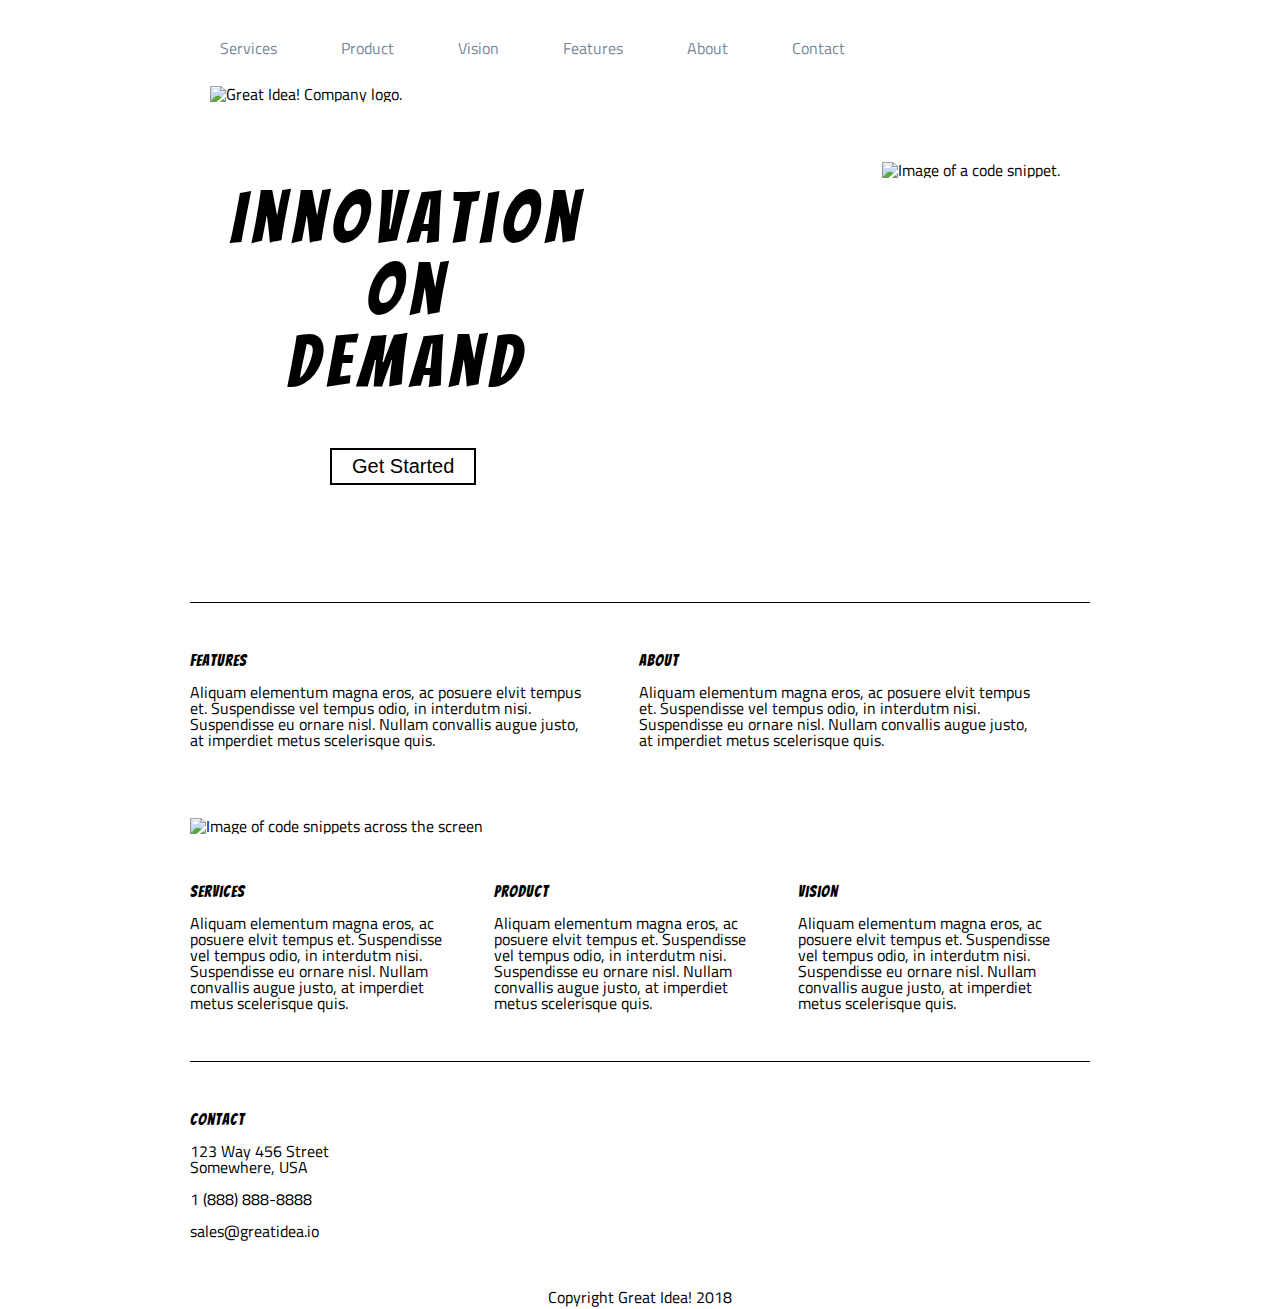
==== great-idea/index.html @ a807706c "Code Pasted from Project 1" ====
<!doctype html>

<html lang="en">
<head>
  <meta charset="utf-8">

  <title>Great Idea!</title>

  <link href="https://fonts.googleapis.com/css?family=Bangers|Titillium+Web" rel="stylesheet">
  <link rel="stylesheet" href="css/index.css">

  <!--[if lt IE 9]>
    <script src="https://cdnjs.cloudflare.com/ajax/libs/html5shiv/3.7.3/html5shiv.js"></script>
  <![endif]-->
</head>

    <!-- Copy and paste your HTML from the first UI project here -->
    <body>
      <div class="container">
      <header>
        <nav>
          <a href="">Services</a>
          <a href="">Product</a>
          <a href="">Vision</a>
          <a href="">Features</a>
          <a href="">About</a>
          <a href="">Contact</a>
        </nav>  
        <img class="logo" src="img/logo.png" alt="Great Idea! Company logo.">
      </header>
  
      <section class="hero"> 
       <div class="heroText">
        <h1> Innovation <br> On <br> Demand</h1>
        <button>Get Started</button>   
        </div> 
        <img src="img/header-img.png" alt="Image of a code snippet.">
      </section>
  
    <main class="main-content">
    <section class="top-row">
      <div class="t1">
        <h2>Features</h2>
    <p>Aliquam elementum magna eros, ac posuere elvit tempus et. Suspendisse vel tempus odio, in interdutm nisi. Suspendisse eu ornare nisl. Nullam convallis augue justo, at imperdiet metus scelerisque quis.</p>
  </div>
    
  <div class='t2'>
    <h2>About</h2>
    <p>Aliquam elementum magna eros, ac posuere elvit tempus et. Suspendisse vel tempus odio, in interdutm nisi. Suspendisse eu ornare nisl. Nullam convallis augue justo, at imperdiet metus scelerisque quis.</p>
  
  </div>
  
  </section>
  <section class="main-image"> 
    <img class="middle-img" src="img/mid-page-accent.jpg" alt="Image of code snippets across the screen">
   </section> 
   <section class="bottom-row">
     <div class='b1'>
       <h2>Services</h2>
      <p>  Aliquam elementum magna eros, ac posuere elvit tempus et. Suspendisse vel tempus odio, in interdutm nisi. Suspendisse eu ornare nisl. Nullam convallis augue justo, at imperdiet metus scelerisque quis.
  </p>
     </div>
    
  <div class='b2'>
    <h2>Product</h2>
    <p>  Aliquam elementum magna eros, ac posuere elvit tempus et. Suspendisse vel tempus odio, in interdutm nisi. Suspendisse eu ornare nisl. Nullam convallis augue justo, at imperdiet metus scelerisque quis.
  </p>
  </div>
  
  <div class='b3'>
    <h2>Vision</h2>
    <p>  Aliquam elementum magna eros, ac posuere elvit tempus et. Suspendisse vel tempus odio, in interdutm nisi. Suspendisse eu ornare nisl. Nullam convallis augue justo, at imperdiet metus scelerisque quis.
  </p>
  </div>
  
  </section>
  </main>
  <section class="Contact">
    
     <h2>Contact</h2>
     <address>
       <div>
  123 Way 456 Street <br>
    Somewhere, USA 
       </div>
    <br>
   <div>
       1 (888) 888-8888 
   </div>
  
    <br>
    sales@greatidea.io 
    </address>
    
  </section>
  <footer>
    <p>  Copyright Great Idea! 2018
  </p>
    </footer>
      </div>
    </body>   

</html>
---- great-idea/css/index.css ----
/* http://meyerweb.com/eric/tools/css/reset/ 
   v2.0 | 20110126
   License: none (public domain)
*/

html, body, div, span, applet, object, iframe,
h1, h2, h3, h4, h5, h6, p, blockquote, pre,
a, abbr, acronym, address, big, cite, code,
del, dfn, em, img, ins, kbd, q, s, samp,
small, strike, strong, sub, sup, tt, var,
b, u, i, center,
dl, dt, dd, ol, ul, li,
fieldset, form, label, legend,
table, caption, tbody, tfoot, thead, tr, th, td,
article, aside, canvas, details, embed, 
figure, figcaption, footer, header, hgroup, 
menu, nav, output, ruby, section, summary,
time, mark, audio, video {
	margin: 0;
	padding: 0;
	border: 0;
	font-size: 100%;
	font: inherit;
	vertical-align: baseline;
}
/* HTML5 display-role reset for older browsers */
article, aside, details, figcaption, figure, 
footer, header, hgroup, menu, nav, section {
	display: block;
}
body {
	line-height: 1;
}
ol, ul {
	list-style: none;
}
blockquote, q {
	quotes: none;
}
blockquote:before, blockquote:after,
q:before, q:after {
	content: '';
	content: none;
}
table {
	border-collapse: collapse;
	border-spacing: 0;
}

/* Set every element's box-sizing to border-box */
* {
    box-sizing: border-box;
}

html, body {
    height: 100%;
    font-family: 'Titillium Web', sans-serif;
}

h1, h2, h3, h4, h5 {
    font-family: 'Bangers', cursive;
    letter-spacing: 1px;
    margin-bottom: 15px;
}

/* Copy and paste your work from yesterday here and start to refactor into flexbox */

.container {
	width: 900px;
	margin: auto;
	
}

header nav {
	display: inline-block;
	margin-top: 40px;

}
header nav a {
	text-decoration: none;
	margin: 30px;
	color: lightslategray;
}
header img.logo {
	display: inline-block;
	margin-top: 30px;
	margin-left: 20px;
}
.hero {
	/* display: inline-block; */
	height: 500px;
}

.hero h1 {
	display: inline-block;
	font-family: 'Titillium-Web' sans-serif;
	line-height: 1.0;
	font-size: 72px;
	text-align: center;
	letter-spacing: 7px;
	margin: 50px 20px;

}
.heroText {
	display:inline-block;
	margin: 30px 0 0 20px;
}
.hero img {
	display: inline-block;
	float: right;
	/* margin: 50px auto; */
	/* vertical-align: middle; */
	/* position: relative; */
	margin-top: 60px;
	padding: 0 30px;

	
}

.hero button {
	display: block;
	margin: 0 0 0 120px;
	padding: 5px 20px;
	font-family: 'Titillium-Web' sans-serif;
	font-size: 20px;
	background-color: white;
	border: 2px solid black;
}


main .main-content {
	display: inline-block;
	margin: 0 auto;
	padding: 0 30px;

}
main .main-content .top-row {
	display: inline-block;
	margin: 10px 30px;
	padding: 20px;
	width: 250px;
	height: auto;
}
.top-row {
	display:block;
	padding: 20px 0;
	border-top: 1px solid #000;
	padding-top: 50px;
}

.t1 {
	display: inline-block;
	width: 45%;
	margin: 0 20px 20px 0;
}
.t2 {
	display: inline-block;
	width: 45%;
	margin: 0 0 20px 20px;
}

.bottom-row {
	display:block;
	padding: 20px 0;
	border-bottom: 1px solid #000;
	padding-bottom: 50px;
}

.b1 {
	display: inline-block;
	width: 30%;
	/* margin: 0 20px 20px 0; */
}

.b2 {
	display: inline-block;
	width: 30%;
	margin: 0 30px;
}
.b3 {
	display: inline-block;
	width: 30%;
	/* margin: 0 0 20px 20px; */
}
.main-image {
	margin: 30px auto;
}
.middle-img {
	width: 100%;

}
.Contact {
	margin: 50px 0;
}
footer p {
	text-align: center;
}
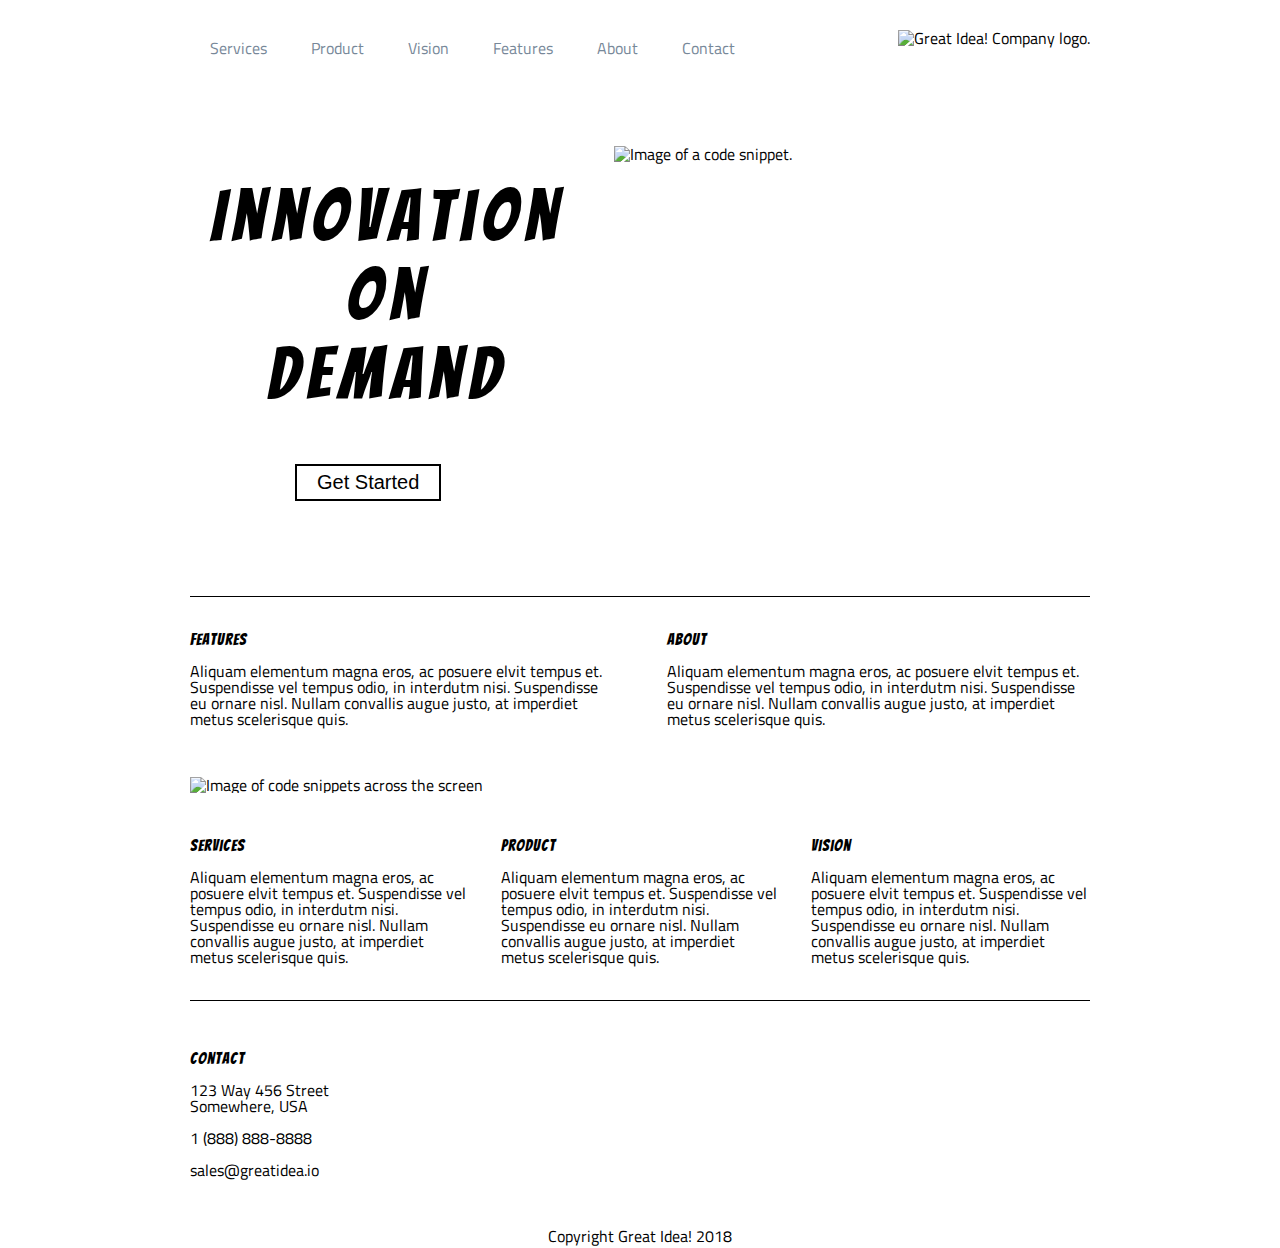
==== commit 119a1bb0: "Completed Index" ====
--- a/great-idea/index.html
+++ b/great-idea/index.html
@@ -13,6 +13,8 @@
     <script src="https://cdnjs.cloudflare.com/ajax/libs/html5shiv/3.7.3/html5shiv.js"></script>
   <![endif]-->
 </head>
+
+
 
     <!-- Copy and paste your HTML from the first UI project here -->
     <body>
@@ -31,8 +33,8 @@
   
       <section class="hero"> 
        <div class="heroText">
-        <h1> Innovation <br> On <br> Demand</h1>
-        <button>Get Started</button>   
+          <h1> Innovation <br> On <br> Demand</h1>
+          <button>Get Started</button>   
         </div> 
         <img src="img/header-img.png" alt="Image of a code snippet.">
       </section>
--- a/great-idea/css/index.css
+++ b/great-idea/css/index.css
@@ -70,56 +70,66 @@
 	margin: auto;
 	
 }
+header {
+	display: flex;
+	justify-content: space-between;
+	margin-bottom: 40px;
+
+}
 
 header nav {
-	display: inline-block;
 	margin-top: 40px;
+	
 
 }
 header nav a {
 	text-decoration: none;
-	margin: 30px;
+	margin: 20px;
 	color: lightslategray;
 }
 header img.logo {
-	display: inline-block;
 	margin-top: 30px;
 	margin-left: 20px;
+	
 }
 .hero {
-	/* display: inline-block; */
 	height: 500px;
+	display: flex;
+	justify-content: space-between;
 }
 
 .hero h1 {
-	display: inline-block;
+	/* display: inline-block; */
 	font-family: 'Titillium-Web' sans-serif;
-	line-height: 1.0;
+	line-height: 1.1;
 	font-size: 72px;
 	text-align: center;
 	letter-spacing: 7px;
-	margin: 50px 20px;
+	margin: 50px 0;
 
 }
 .heroText {
-	display:inline-block;
+	/* display:inline-block; */
+	/* display: flex; */
 	margin: 30px 0 0 20px;
 }
 .hero img {
-	display: inline-block;
-	float: right;
+	width: 85%;
+	height: 85%;
+	/* display: inline-block; */
+	/* float: right; */
 	/* margin: 50px auto; */
 	/* vertical-align: middle; */
 	/* position: relative; */
-	margin-top: 60px;
-	padding: 0 30px;
+	/* margin-top: 60px; */
+	padding: 50px 50px;
 
 	
 }
 
 .hero button {
-	display: block;
-	margin: 0 0 0 120px;
+	/* display: block; */
+	margin: 0 0 0 85px;
 	padding: 5px 20px;
 	font-family: 'Titillium-Web' sans-serif;
 	font-size: 20px;
@@ -129,57 +139,59 @@
 
 
 main .main-content {
-	display: inline-block;
+	/* display: inline-block; */
 	margin: 0 auto;
 	padding: 0 30px;
 
 }
 main .main-content .top-row {
-	display: inline-block;
+	/* display: inline-block; */
 	margin: 10px 30px;
 	padding: 20px;
 	width: 250px;
 	height: auto;
 }
 .top-row {
-	display:block;
+	display: flex;
+	justify-content: space-between;
 	padding: 20px 0;
 	border-top: 1px solid #000;
-	padding-top: 50px;
+	padding-top: 35px;
 }
 
 .t1 {
-	display: inline-block;
-	width: 45%;
-	margin: 0 20px 20px 0;
+	/* display: inline-block; */
+	width: 47%;
+	/* margin: 0 20px 20px 0; */
 }
 .t2 {
 	display: inline-block;
-	width: 45%;
-	margin: 0 0 20px 20px;
+	width: 47%;
+	/* margin: 0 0 20px 20px; */
 }
 
 .bottom-row {
-	display:block;
-	padding: 20px 0;
+	display:flex;
+	justify-content: space-between;
+	padding: 15px 0;
 	border-bottom: 1px solid #000;
-	padding-bottom: 50px;
+	padding-bottom: 35px;
 }
 
 .b1 {
-	display: inline-block;
-	width: 30%;
+	/* display: inline-block; */
+	width: 31%;
 	/* margin: 0 20px 20px 0; */
 }
 
 .b2 {
-	display: inline-block;
-	width: 30%;
-	margin: 0 30px;
+	/* display: inline-block; */
+	width: 31%;
+	
 }
 .b3 {
-	display: inline-block;
-	width: 30%;
+	/* display: inline-block; */
+	width: 31%;
 	/* margin: 0 0 20px 20px; */
 }
 .main-image {
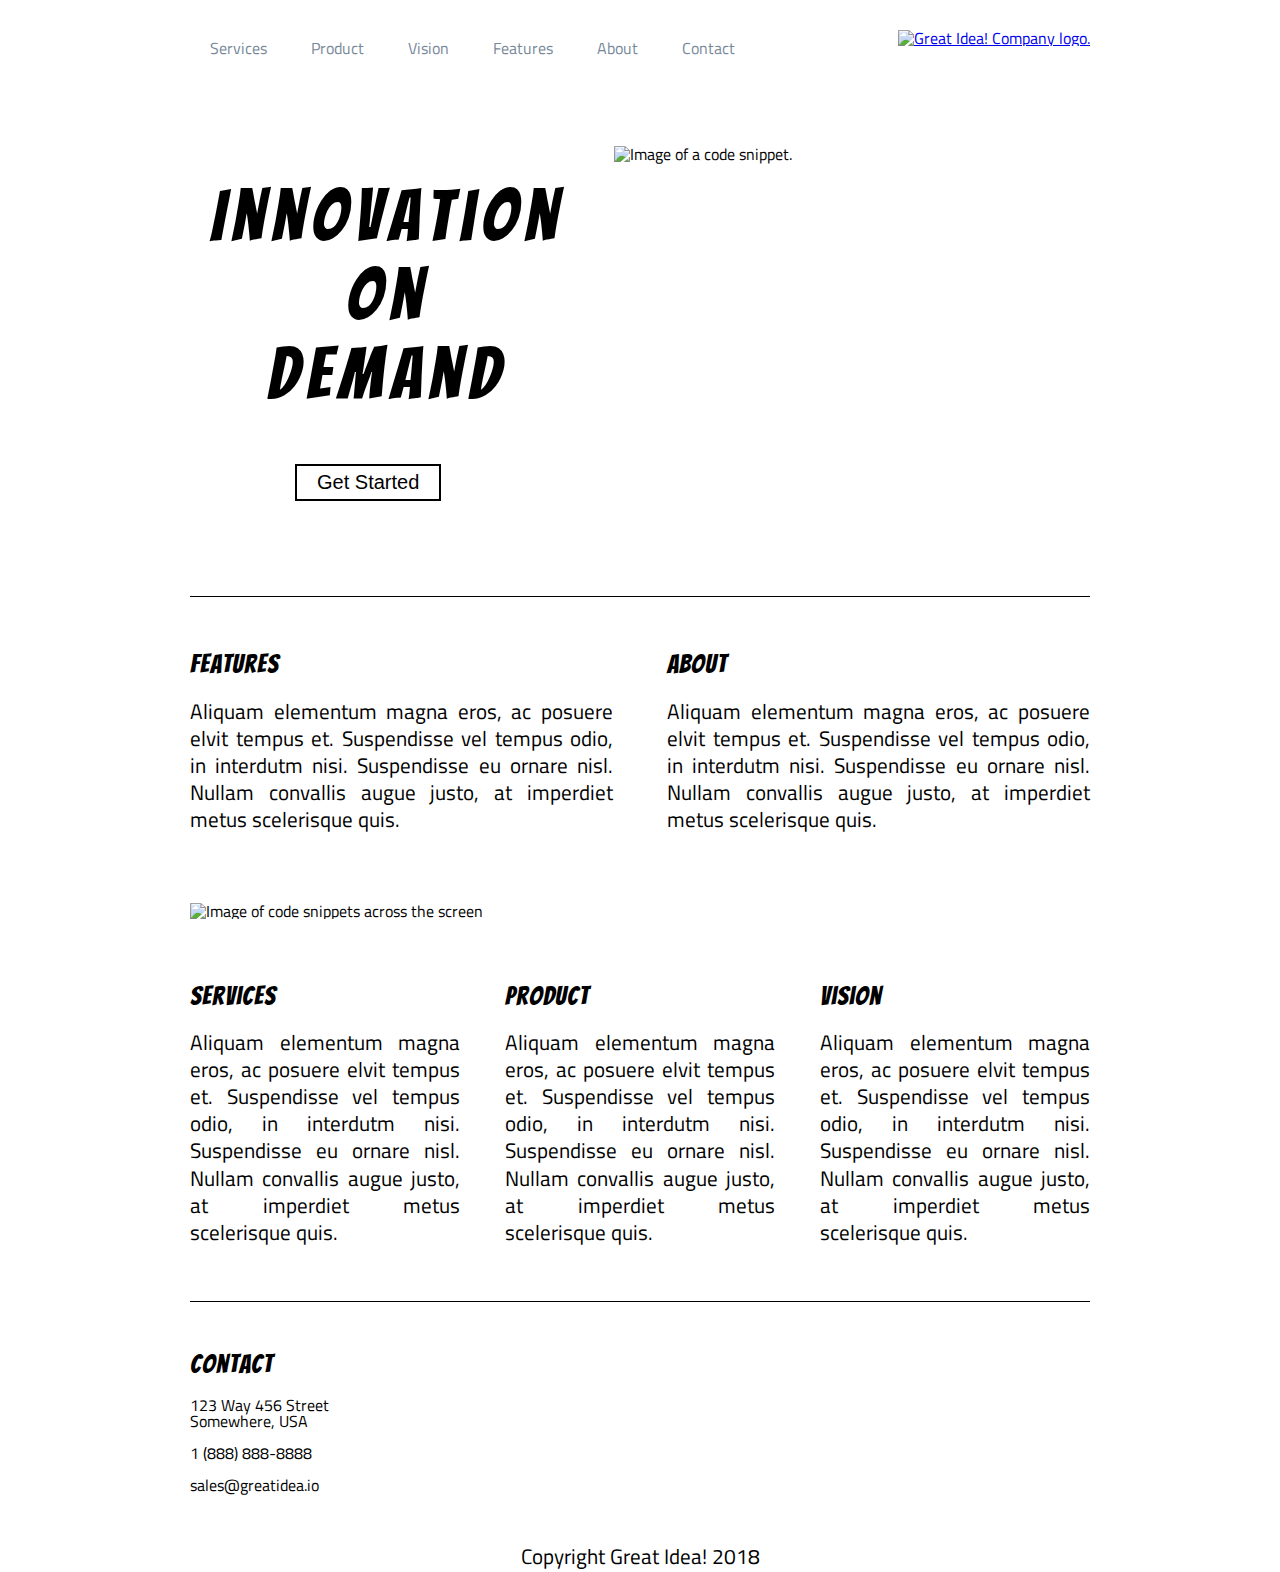
==== commit fbe9d92f: "Completed MVP" ====
--- a/great-idea/index.html
+++ b/great-idea/index.html
@@ -21,14 +21,14 @@
       <div class="container">
       <header>
         <nav>
-          <a href="">Services</a>
+          <a href="services.html">Services</a>
           <a href="">Product</a>
           <a href="">Vision</a>
           <a href="">Features</a>
           <a href="">About</a>
           <a href="">Contact</a>
         </nav>  
-        <img class="logo" src="img/logo.png" alt="Great Idea! Company logo.">
+        <a href="index.html"> <img class="logo" src="img/logo.png" alt="Great Idea! Company logo."></a>
       </header>
   
       <section class="hero"> 
--- a/great-idea/css/index.css
+++ b/great-idea/css/index.css
@@ -180,18 +180,18 @@
 
 .b1 {
 	/* display: inline-block; */
-	width: 31%;
+	width: 30%;
 	/* margin: 0 20px 20px 0; */
 }
 
 .b2 {
 	/* display: inline-block; */
-	width: 31%;
+	width: 30%;
 	
 }
 .b3 {
 	/* display: inline-block; */
-	width: 31%;
+	width: 30%;
 	/* margin: 0 0 20px 20px; */
 }
 .main-image {
@@ -206,4 +206,128 @@
 }
 footer p {
 	text-align: center;
+}
+/* Services Page */
+
+.servicesection {
+	margin: 40px 0;
+	width: 100%;
+	border-bottom: 1px solid black;
+	padding-bottom: 30px;
+	margin-bottom: 40px;
+}
+.servicesection, h2 {
+	margin: 20px 0;
+	font-size: 1.6rem;
+}
+
+.servicesection, p {
+	font-family: 'Titillium-Web' sans-serif;
+	text-align: justify;
+	line-height: 1.3;
+	font-size: 1.3rem;
+	
+	
+	
+}
+.btn1 {
+	padding: 10px 20px;
+	border: 1px solid black;
+	background: rgb(255, 255, 255);
+	color: #000;
+	cursor: pointer;
+}
+
+.as1 {
+	display: flex;
+	justify-content: space-between;
+	margin: 35px 0px;
+	margin-top: 45px;
+	/* border-top: 2px, solid, rgb(54, 37, 37); */
+
+	/* width: 300px; */
+	/* height: 150px; */
+}
+.c1 {
+	background: rgb(225, 223, 223);
+		padding: 20px 20px;
+		border: 1px solid black;
+		margin-right: 35px;
+
+}
+
+.c2 {
+	background: rgb(225, 223, 223);
+		padding: 20px 20px;
+		border: 1px solid black;
+
+}
+
+.as2 {
+	display: flex;
+	margin: 35px 0px;
+}
+.c3 {
+	background: rgb(225, 223, 223);
+		padding: 20px 20px;
+		border: 1px solid black;
+		margin-right: 35px;
+
+
+}
+.c4 {
+	background: rgb(225, 223, 223);
+		padding: 20px 20px;
+		border: 1px solid black;
+
+}
+
+.as3 {
+	display: flex;
+	margin: 35px 0px;
+}
+.c5 {
+	background: rgb(225, 223, 223);
+		padding: 20px 20px;
+		border: 1px solid black;
+		margin-right: 35px;
+
+
+}
+.c6 {
+	background: rgb(225, 223, 223);
+		padding: 20px 20px;
+		border: 1px solid black;
+
+}
+.bottom1 {
+	display: flex;
+	border-top: 1px solid black;
+	padding-top: 30px;
+	margin-top: 40px;
+
+}
+
+.bc1 {
+	margin-right: 45px;
+	
+}
+.bc1, p {
+	font-family: 'Titillium-Web' sans-serif;
+	text-align: justify;
+	line-height: 1.3;
+	font-size: 1.3rem;
+	margin-bottom: 20px;
+
+}
+.bc1, ul {
+ 
+	/* margin-left: 20px; */
+	list-style-type: disc;
+}
+.list {
+	margin-left: 30px;
+}
+.foot {
+	margin-top: 50px;
 }